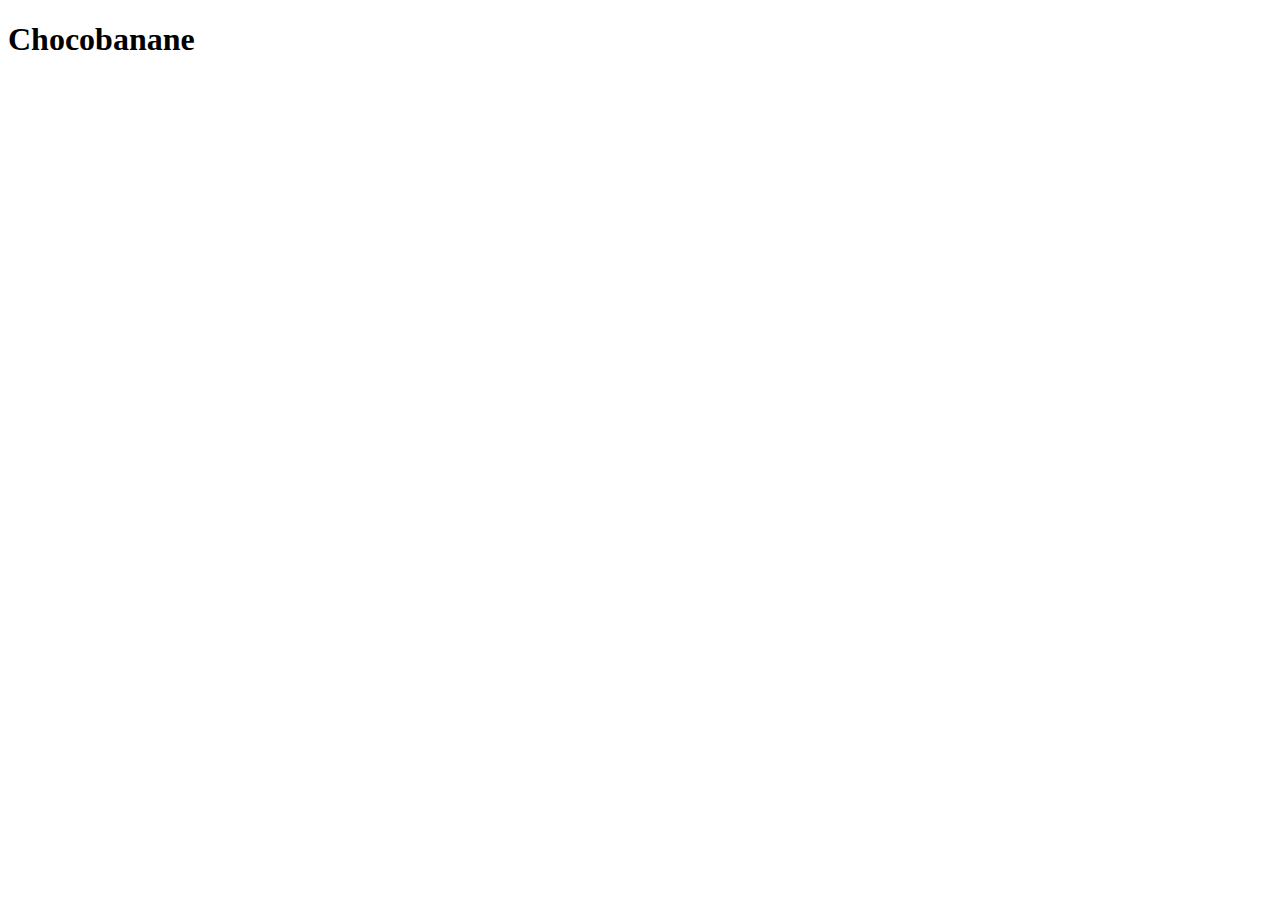
==== recipes/chocobanane.html @ fb547721 "Create chocobanane.html (boilerplate)" ====
<!DOCTYPE html>

<html lang="en">
    <head>
        <meta charset="UTF-8">
        <title>
            Recette du chocobanane
        </title>
    </head>
    <body>
        <h1>Chocobanane</h1>
    </body>
</html>
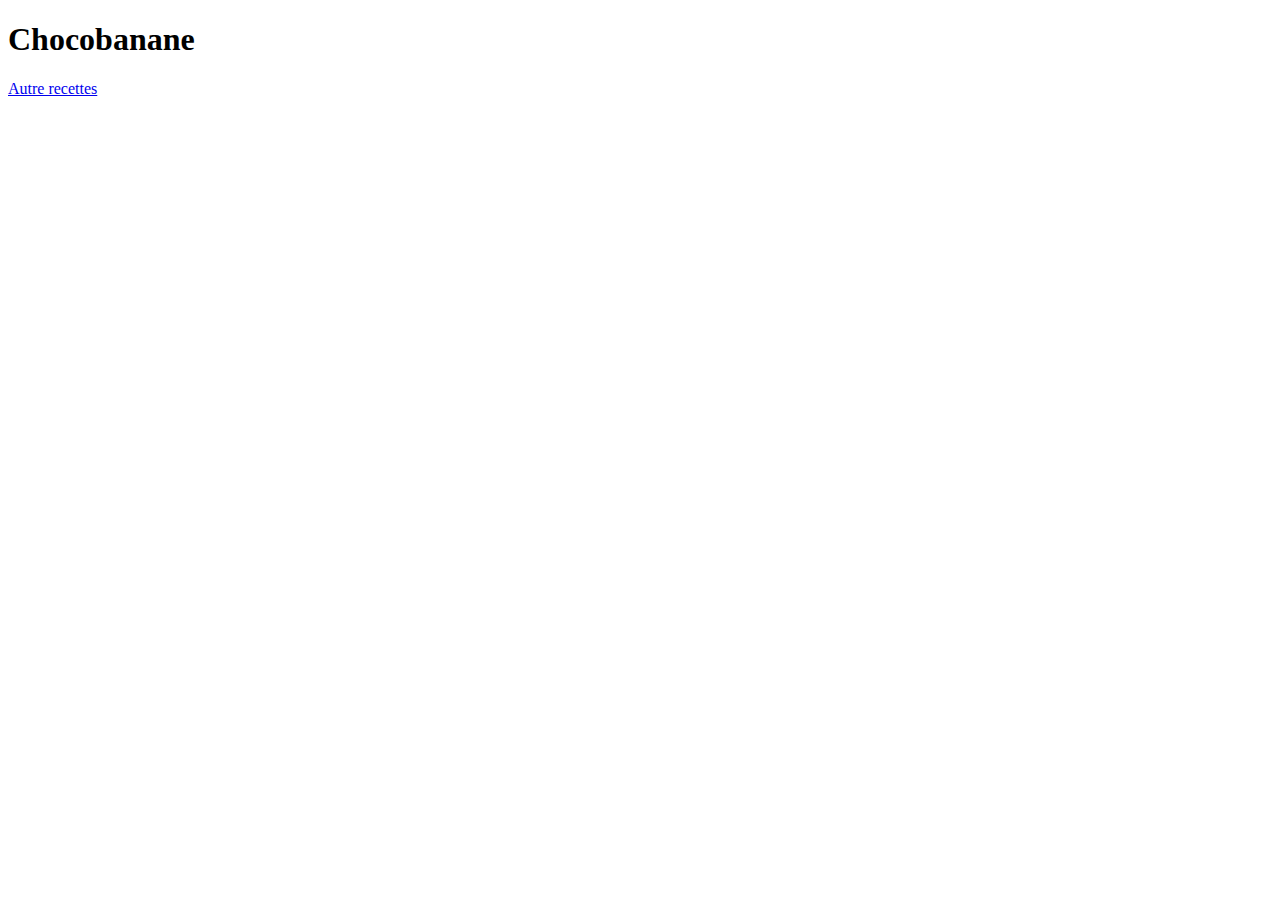
==== commit 118235f9: "Add links to index.html & chocobanane.html" ====
--- a/recipes/chocobanane.html
+++ b/recipes/chocobanane.html
@@ -9,5 +9,6 @@
     </head>
     <body>
         <h1>Chocobanane</h1>
+        <a href="../index.html">Autre recettes</a>
     </body>
 </html>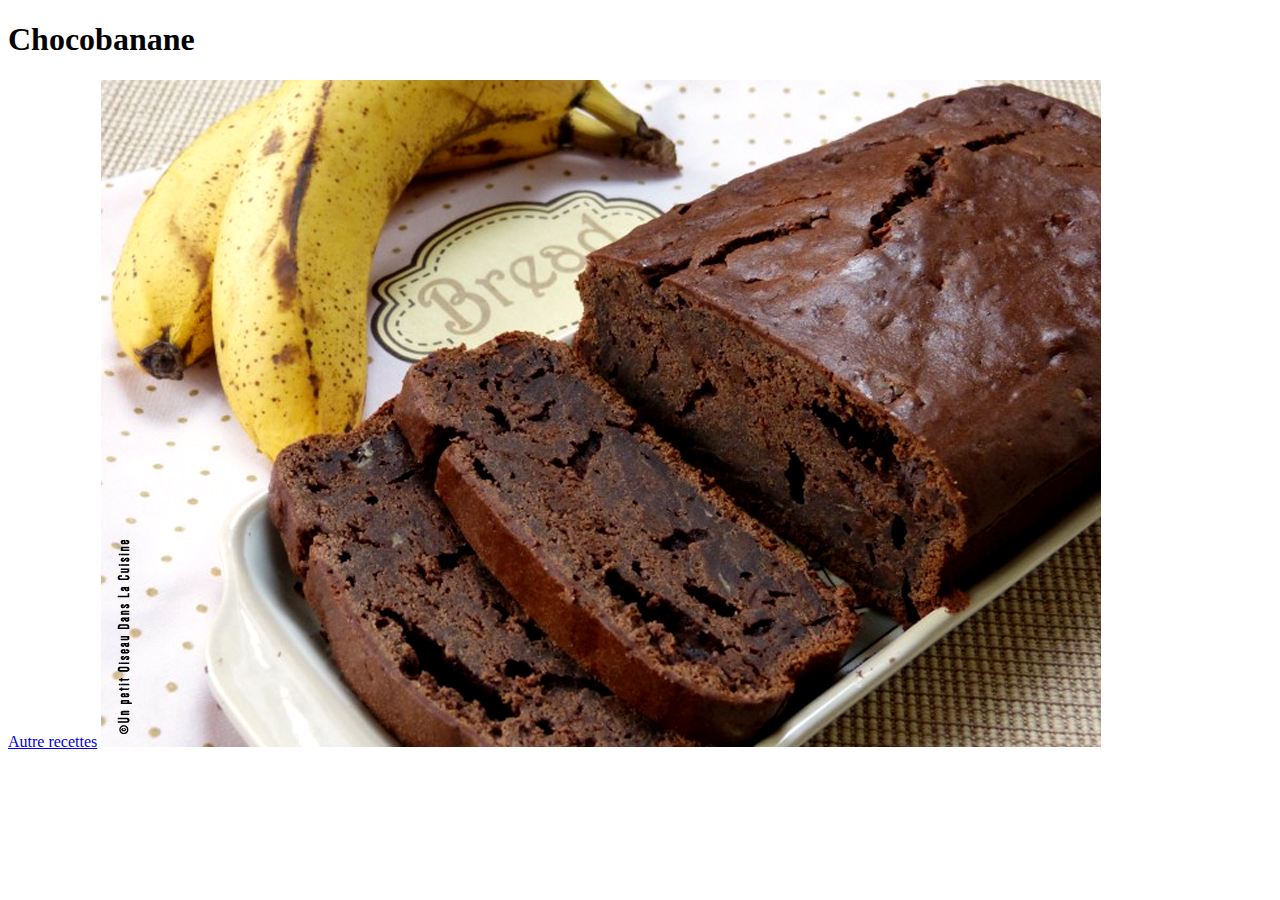
==== commit 30a82554: "Add image chocobanane.jpg to chocobanane.html" ====
--- a/recipes/chocobanane.html
+++ b/recipes/chocobanane.html
@@ -10,5 +10,6 @@
     <body>
         <h1>Chocobanane</h1>
         <a href="../index.html">Autre recettes</a>
+        <img src="chocobanane.jpg" alt="Photo d'un chocobanane">
     </body>
 </html>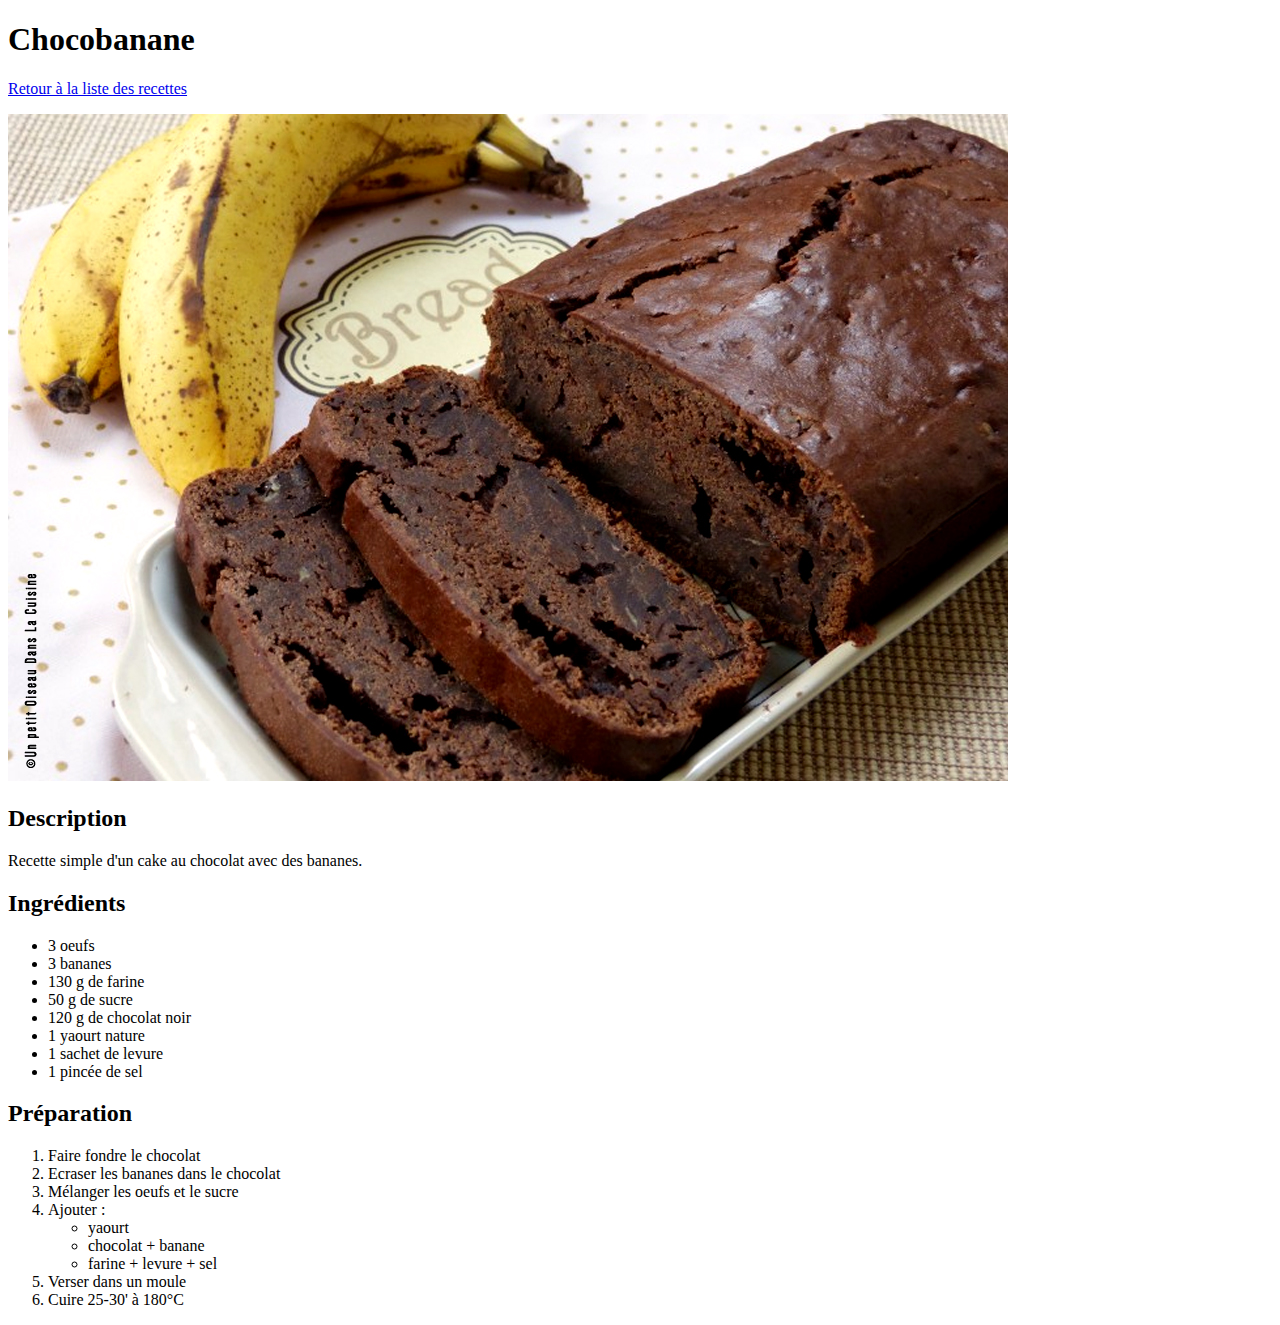
==== commit 219863f8: "Add a description, ingredients and steps to chocobanane" ====
--- a/recipes/chocobanane.html
+++ b/recipes/chocobanane.html
@@ -4,12 +4,46 @@
     <head>
         <meta charset="UTF-8">
         <title>
-            Recette du chocobanane
+            Cake Choco-banane
         </title>
     </head>
     <body>
         <h1>Chocobanane</h1>
-        <a href="../index.html">Autre recettes</a>
+        <p><a href="../index.html">Retour à la liste des recettes</a></p>
         <img src="chocobanane.jpg" alt="Photo d'un chocobanane">
+        <p>
+            <h2>Description</h2>
+            Recette simple d'un cake au chocolat avec des bananes.
+        </p>
+        <p>
+            <h2>Ingrédients</h2>
+            <ul>
+                <li>3 oeufs</li>
+                <li>3 bananes</li>
+                <li>130 g de farine</li>
+                <li>50 g de sucre</li>
+                <li>120 g de chocolat noir</li>
+                <li>1 yaourt nature</li>
+                <li>1 sachet de levure</li>
+                <li>1 pincée de sel</Li>
+            </ul>
+        </p>
+        <p>
+            <h2>Préparation</h2>
+            <ol>
+                <li>Faire fondre le chocolat</li>
+                <li>Ecraser les bananes dans le chocolat</li>
+                <li>Mélanger les oeufs et le sucre</li>
+                <li>Ajouter :
+                    <ul>
+                        <li>yaourt</li>
+                        <li>chocolat + banane</li>
+                        <li>farine + levure + sel</li>
+                    </ul>
+                </li>
+                <li>Verser dans un moule</li>
+                <li>Cuire 25-30' à 180°C</li>
+            </ol>
+        </p>
     </body>
 </html>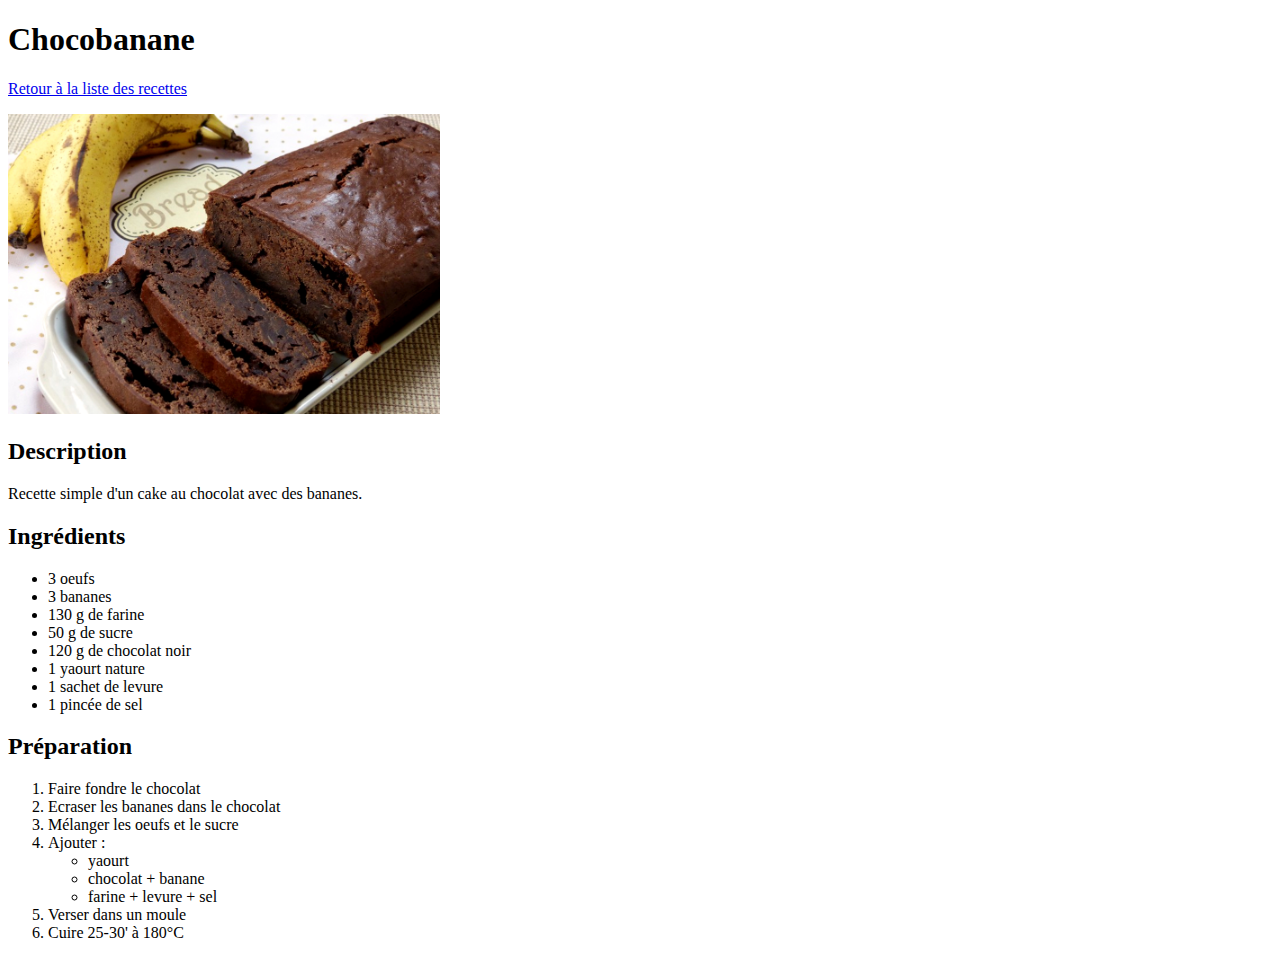
==== commit b317bf43: "Add style for all pages" ====
--- a/recipes/chocobanane.html
+++ b/recipes/chocobanane.html
@@ -3,9 +3,8 @@
 <html lang="en">
     <head>
         <meta charset="UTF-8">
-        <title>
-            Cake Choco-banane
-        </title>
+        <title>Cake chocobanane</title>
+        <link rel="stylesheet" href="../style.css">
     </head>
     <body>
         <h1>Chocobanane</h1>
@@ -25,7 +24,7 @@
                 <li>120 g de chocolat noir</li>
                 <li>1 yaourt nature</li>
                 <li>1 sachet de levure</li>
-                <li>1 pincée de sel</Li>
+                <li>1 pincée de sel</li>
             </ul>
         </p>
         <p>
--- a/style.css
+++ b/style.css
@@ -0,0 +1,8 @@
+* {
+    font-family:'Times New Roman', Times, serif;
+}
+
+img {
+    height: 300px;
+    width: auto;
+}